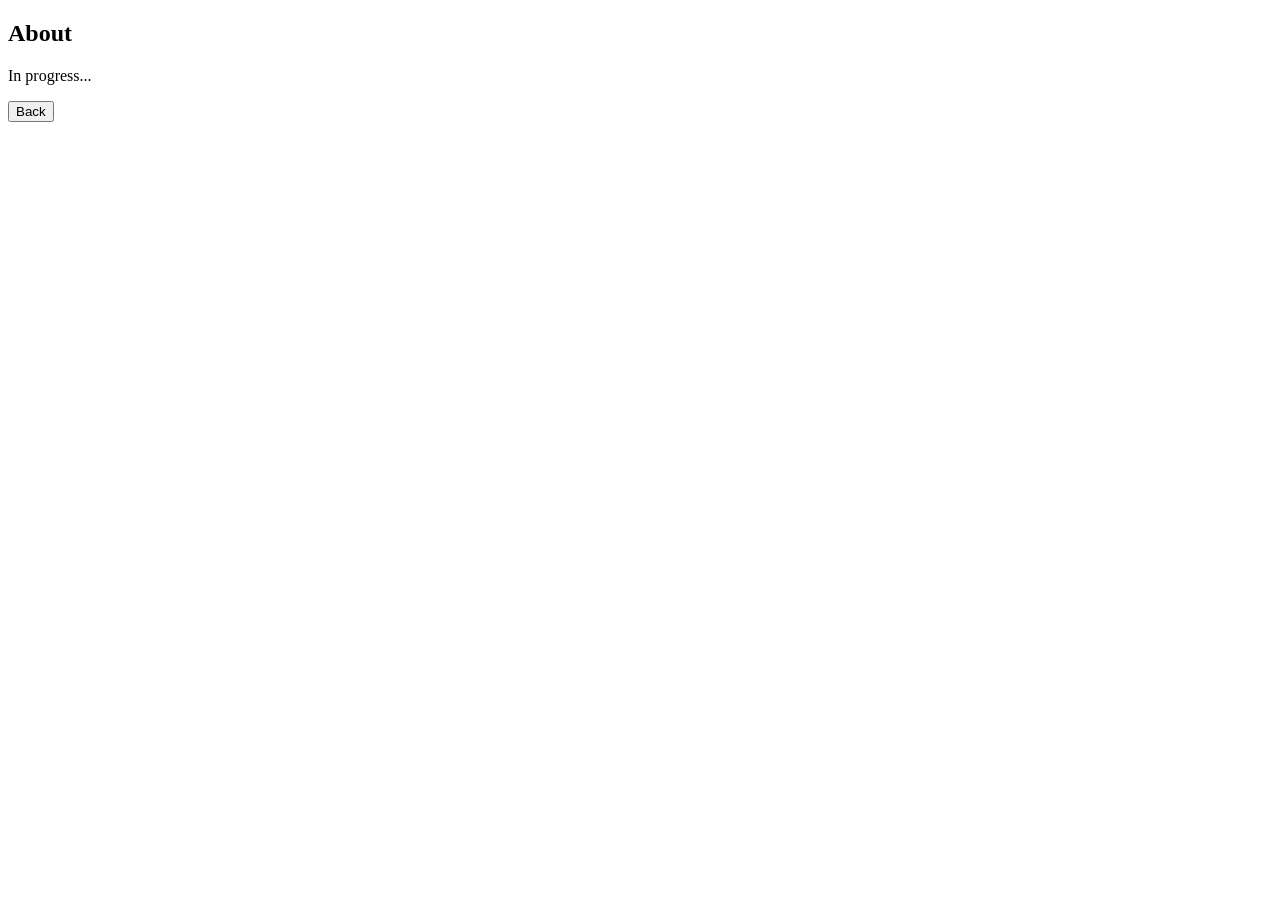
==== templates/pages/about.html @ f4f11b9e "Add static help and footer pages Replace the in-page help modal with a dedicated `/pages/help` route" ====
<!doctype html>
<html lang="en">
	<head>
		<meta charset="utf-8">
		<meta name="viewport" content="width=device-width, initial-scale=1">
		<title>About</title>
		<script>
			(function () {
				try {
					const savedTheme = localStorage.getItem('coupon-calculator:theme');
					if (savedTheme === 'light' || savedTheme === 'dark') {
						document.documentElement.setAttribute('data-theme', savedTheme);
					}
				} catch (error) {
					// Ignore storage errors and use the default theme.
				}
			})();
		</script>
		<link rel="stylesheet" href="{{ url_for('static', filename='styles.css') }}">
	</head>
	<body>
		<main class="page-shell">
			<section class="app-card" aria-label="About page">
				<h1>About</h1>
				<p>In progress...</p>
				<button type="button" class="secondary-btn" onclick="if (window.history.length > 1) { window.history.back(); } else { window.location.href='/'; }">Back</button>
			</section>
		</main>
	</body>
</html>
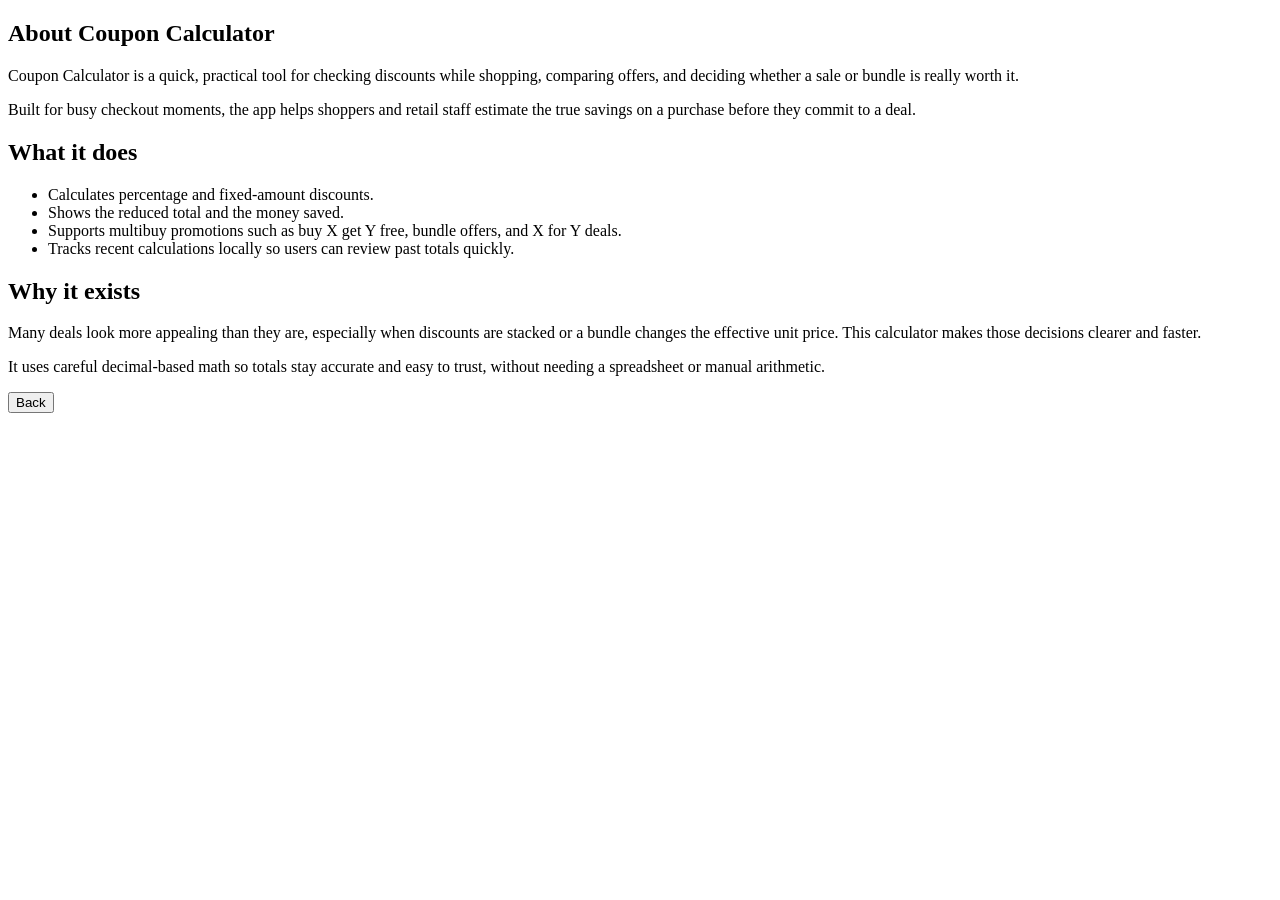
==== commit 0df091c0: "a wide set of ui aand logic fixs" ====
--- a/templates/pages/about.html
+++ b/templates/pages/about.html
@@ -21,8 +21,21 @@
 	<body>
 		<main class="page-shell">
 			<section class="app-card" aria-label="About page">
-				<h1>About</h1>
-				<p>In progress...</p>
+				<h1>About Coupon Calculator</h1>
+				<p>Coupon Calculator is a quick, practical tool for checking discounts while shopping, comparing offers, and deciding whether a sale or bundle is really worth it.</p>
+				<p>Built for busy checkout moments, the app helps shoppers and retail staff estimate the true savings on a purchase before they commit to a deal.</p>
+
+				<h2>What it does</h2>
+				<ul>
+					<li>Calculates percentage and fixed-amount discounts.</li>
+					<li>Shows the reduced total and the money saved.</li>
+					<li>Supports multibuy promotions such as buy X get Y free, bundle offers, and X for Y deals.</li>
+					<li>Tracks recent calculations locally so users can review past totals quickly.</li>
+				</ul>
+
+				<h2>Why it exists</h2>
+				<p>Many deals look more appealing than they are, especially when discounts are stacked or a bundle changes the effective unit price. This calculator makes those decisions clearer and faster.</p>
+				<p>It uses careful decimal-based math so totals stay accurate and easy to trust, without needing a spreadsheet or manual arithmetic.</p>
 				<button type="button" class="secondary-btn" onclick="if (window.history.length > 1) { window.history.back(); } else { window.location.href='/'; }">Back</button>
 			</section>
 		</main>
